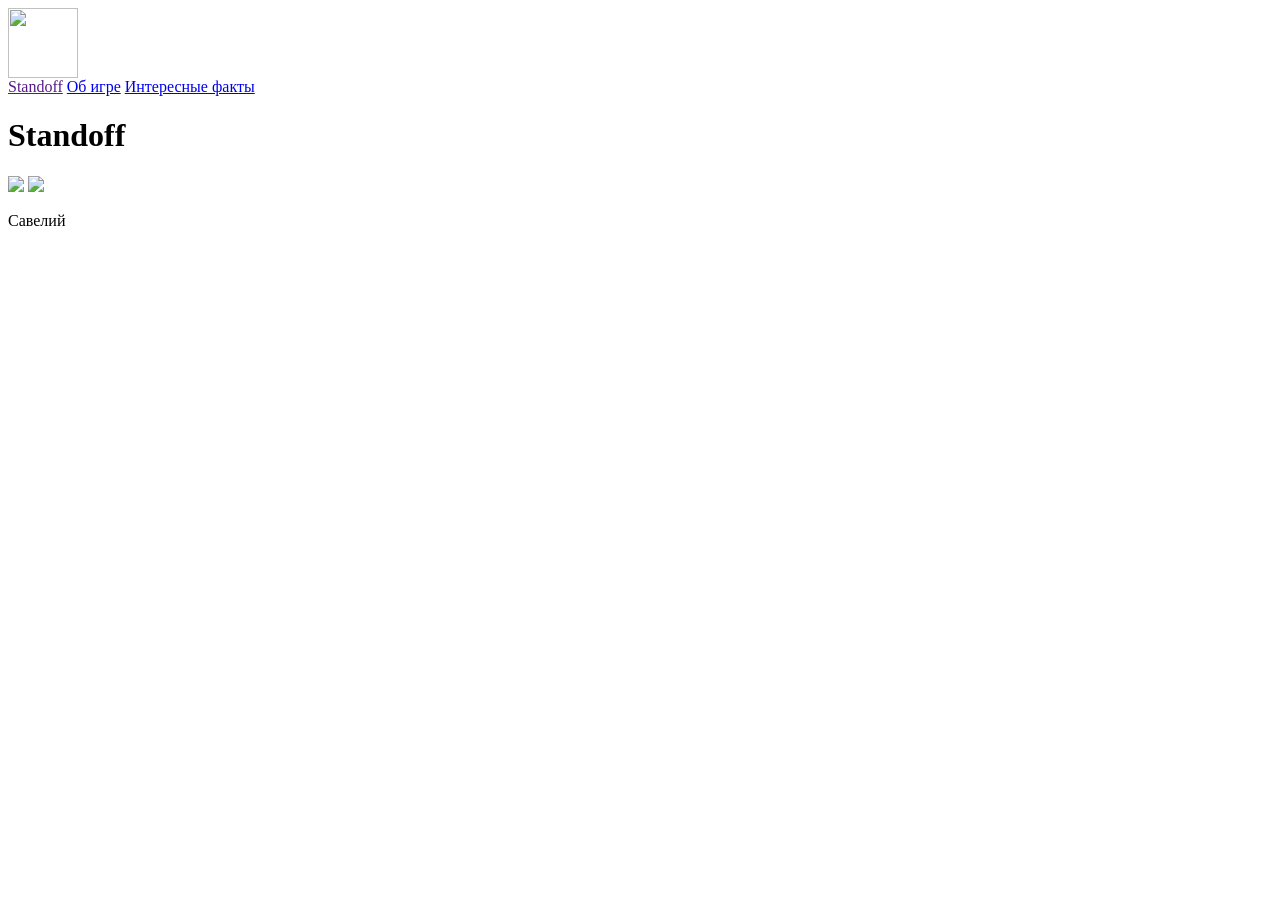
==== index.html @ 26543ae0 "Create index.html" ====
<html>
    <head>
        <title>Моя страница</title>
        <link rel="stylesheet" href="style.css">
    </head>
    <body>
        <header>
            <img src="https://install.standoff2.com/brutal.png" width="70px"/>
            <nav>
                <a href="">Standoff</a>
                <a href="./page1">Об игре</a>
                <a href="./page2">Интересные факты</a>
            </nav>
        </header>
        <main>
            <h1>Standoff</h1>
            <p>
              
            </p>
            <div class="galery">
                <img src="https://install.standoff2.com/brutal.png"/>
                <img src="https://install.standoff2.com/brutal.png"/>
            </div>
        </main>
        <footer>
            <p>Савелий</p>
        </footer>
    </body>
</html>
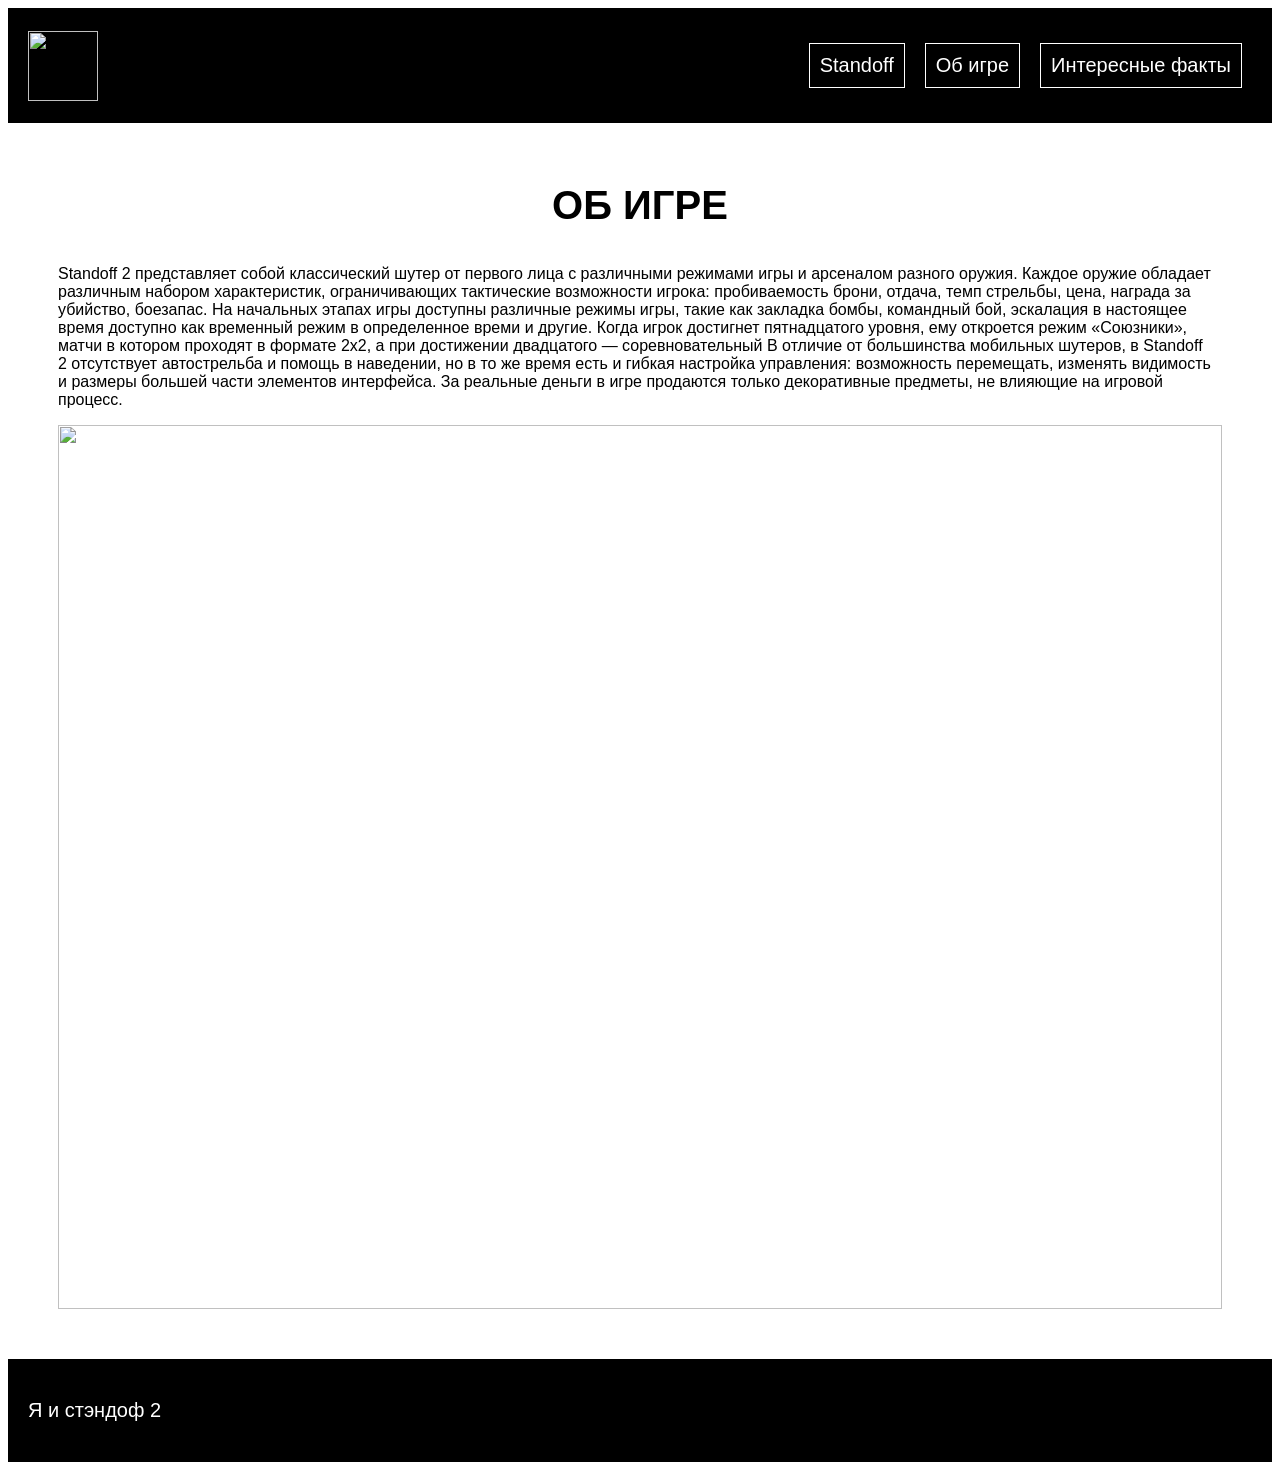
==== commit fd521eb0: "Update index.html" ====
--- a/index.html
+++ b/index.html
@@ -8,22 +8,21 @@
             <img src="https://install.standoff2.com/brutal.png" width="70px"/>
             <nav>
                 <a href="">Standoff</a>
-                <a href="./page1">Об игре</a>
-                <a href="./page2">Интересные факты</a>
+                <a href="">Об игре</a>
+                <a href="">Интересные факты</a>
             </nav>
         </header>
         <main>
-            <h1>Standoff</h1>
+            <h1>ОБ ИГРЕ</h1>
             <p>
-              
+                Standoff 2 представляет собой классический шутер от первого лица с различными режимами игры и арсеналом разного оружия. Каждое оружие обладает различным набором характеристик, ограничивающих тактические возможности игрока: пробиваемость брони, отдача, темп стрельбы, цена, награда за убийство, боезапас.
+На начальных этапах игры доступны различные режимы игры, такие как закладка бомбы, командный бой, эскалация в настоящее время доступно как временный режим в определенное времи и другие. Когда игрок достигнет пятнадцатого уровня, ему откроется режим «Союзники», матчи в котором проходят в формате 2х2, а при достижении двадцатого — соревновательный
+В отличие от большинства мобильных шутеров, в Standoff 2 отсутствует автострельба и помощь в наведении, но в то же время есть и гибкая настройка управления: возможность перемещать, изменять видимость и размеры большей части элементов интерфейса. За реальные деньги в игре продаются только декоративные предметы, не влияющие на игровой процесс.
             </p>
-            <div class="galery">
-                <img src="https://install.standoff2.com/brutal.png"/>
-                <img src="https://install.standoff2.com/brutal.png"/>
-            </div>
+            <img src="https://install.standoff2.com/brutal.png"/>
         </main>
         <footer>
-            <p>Савелий</p>
+            <p>Я и стэндоф 2</p>
         </footer>
     </body>
 </html>
--- a/style.css
+++ b/style.css
@@ -0,0 +1,81 @@
+body {
+    font-family: sans-serif;
+    background: rgb(255, 255, 255);
+}
+
+
+header {
+    background-color: rgb(0, 0, 0);
+    display: flex;
+    justify-content: space-between;
+    align-items: center;
+    padding: 20px;
+}
+
+
+nav {
+    display: flex;
+    justify-content: flex-end;
+    align-items: center;
+    vertical-align: middle;
+    text-align: center;
+    height: 75px;
+}
+
+
+nav a {
+    text-decoration: none;
+    font-size: 20px;
+    color: rgb(255, 255, 255);
+    border: 1px solid #ffffff;
+    padding: 10px;
+    margin: 10px;    
+}
+
+nav a:hover {
+    color: green;
+}
+
+h1 {
+    background-color: white;
+    text-align: center;
+    font-size: 40px;
+    padding: 10px;
+}
+
+
+main {
+    margin: 50px;;
+}
+
+
+main img {
+    width: 100%;
+}
+
+main div {
+    display: flex;
+    justify-content: space-around;
+    flex-wrap: wrap;
+}
+
+main div img {
+    width: 50%;
+}
+
+
+.gallery {
+    display: flex;
+    flex-wrap: wrap;
+    justify-content: space-around;
+}
+
+
+
+
+footer {
+    background-color: #000000;
+    font-size: 20px;
+    color: #ffffff;
+    padding: 20px;
+}
